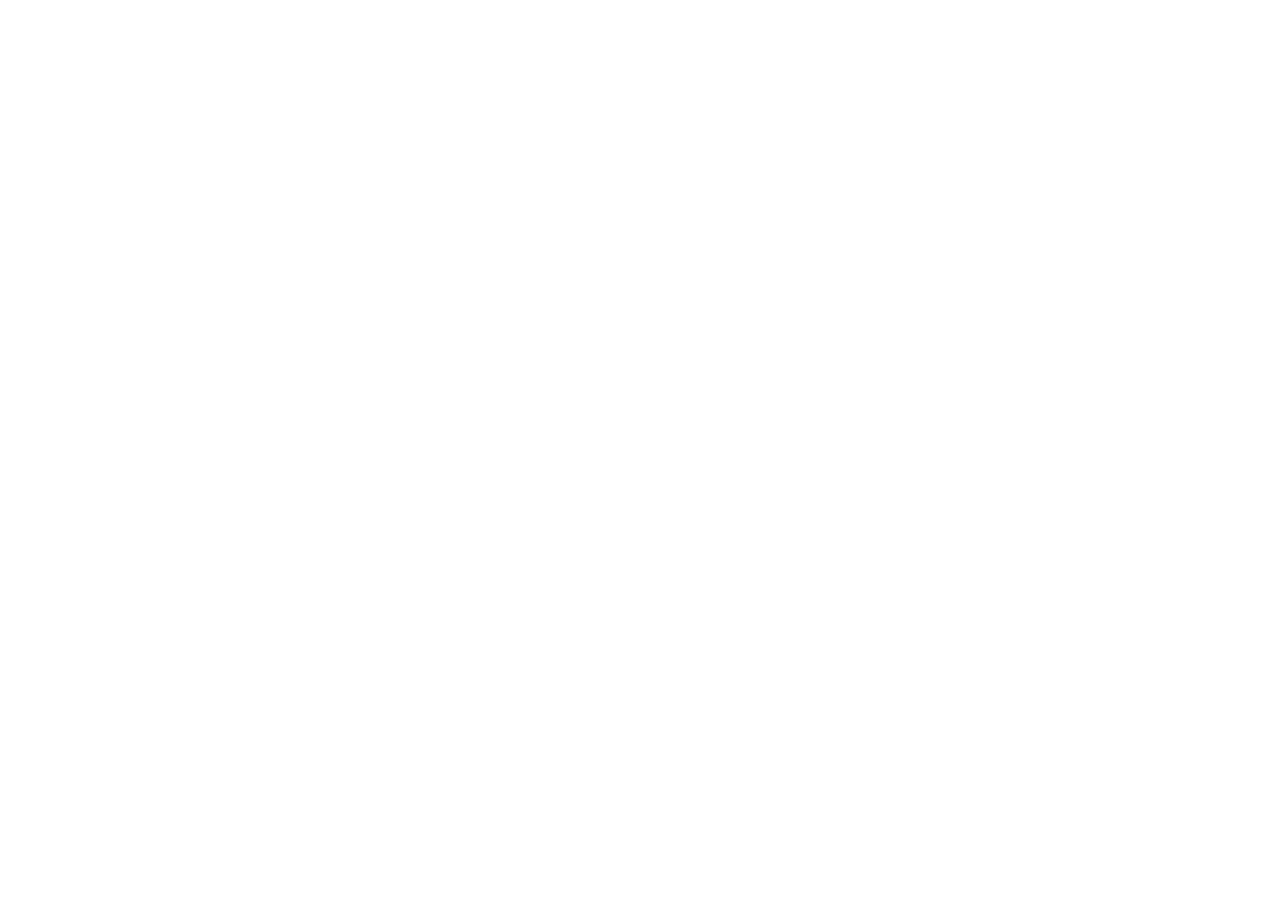
==== add-edit-post.html @ c0cf27da "init commit" ====
<!DOCTYPE html>
<html lang="en">
  <head>
    <meta charset="UTF-8" />
    <meta http-equiv="X-UA-Compatible" content="IE=edge" />
    <meta name="viewport" content="width=device-width, initial-scale=1.0" />
    <title>Add Edit Post</title>
  </head>
  <body></body>
</html>
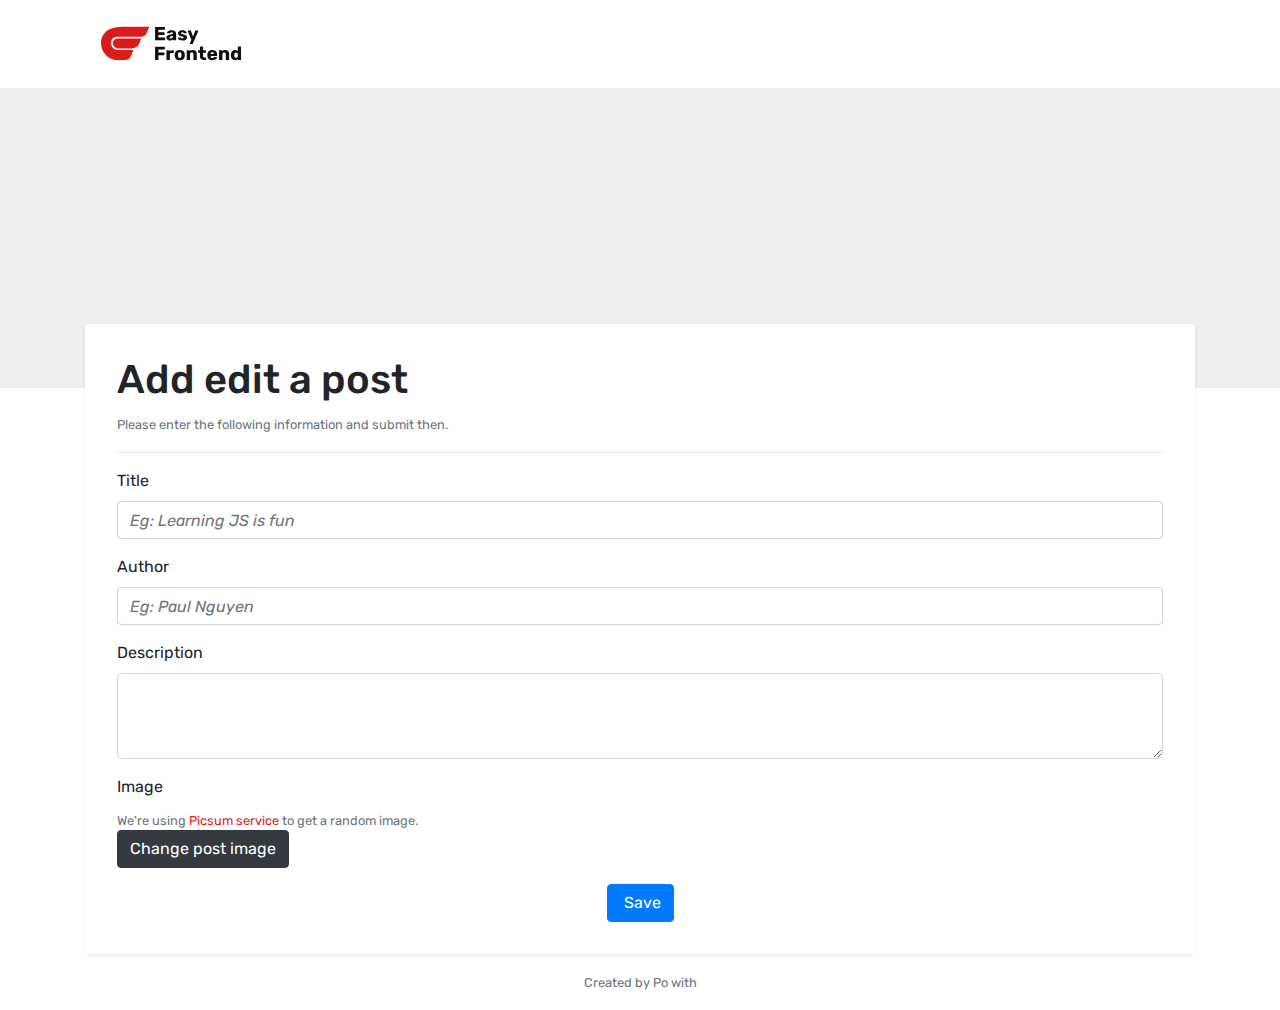
==== commit 99feff03: "Copy-Paste" ====
--- a/add-edit-post.html
+++ b/add-edit-post.html
@@ -2,9 +2,131 @@
 <html lang="en">
   <head>
     <meta charset="UTF-8" />
-    <meta http-equiv="X-UA-Compatible" content="IE=edge" />
     <meta name="viewport" content="width=device-width, initial-scale=1.0" />
-    <title>Add Edit Post</title>
+    <meta http-equiv="X-UA-Compatible" content="ie=edge" />
+    <title>Add edit post</title>
+
+    <link rel="shortcut icon" href="images/favicon.png" type="image/png" />
+
+    <!-- Bootstrap CSS -->
+    <link
+      rel="stylesheet"
+      href="https://stackpath.bootstrapcdn.com/bootstrap/4.3.1/css/bootstrap.min.css"
+      integrity="sha384-ggOyR0iXCbMQv3Xipma34MD+dH/1fQ784/j6cY/iJTQUOhcWr7x9JvoRxT2MZw1T"
+      crossorigin="anonymous"
+    />
+
+    <!-- Font awesome -->
+    <link
+      rel="stylesheet"
+      href="https://use.fontawesome.com/releases/v5.8.2/css/all.css"
+      integrity="sha384-oS3vJWv+0UjzBfQzYUhtDYW+Pj2yciDJxpsK1OYPAYjqT085Qq/1cq5FLXAZQ7Ay"
+      crossorigin="anonymous"
+    />
+
+    <!-- Use font Rubik -->
+    <link href="https://fonts.googleapis.com/css?family=Rubik&display=swap" rel="stylesheet" />
+
+    <!-- Internal CSS -->
+    <link rel="stylesheet" href="style/main.css" />
+    <link rel="stylesheet" href="style/post-detail.css" />
+    <link rel="stylesheet" href="style/add-edit-post.css" />
   </head>
-  <body></body>
+
+  <body>
+    <header>
+      <!-- Navigation
+      - Please note that we use an empty item to make sure that we always have 3 flex-items
+        so logo is at centered, and the left and the right item can be optional by leaving it empty
+    -->
+      <nav class="top-nav shadow-sm py-3">
+        <div class="container">
+          <ul class="nav justify-content-between align-items-center">
+            <li class="nav-item">
+              <a class="nav-link" href=".">
+                <img class="nav__logo" src="images/logo.svg" alt="Logo Nordic Coder" />
+              </a>
+            </li>
+
+            <li class="nav-item">
+              <a id="goToDetailPageLink" class="nav-link" href="#"></a>
+            </li>
+          </ul>
+        </div>
+      </nav>
+    </header>
+
+    <main>
+      <section id="postHeroImage" class="hero"></section>
+
+      <section class="post-detail">
+        <div class="container">
+          <div class="post-detail-main shadow-sm">
+            <div class="post-title-wrapper">
+              <h1 id="postDetailTitle">Add edit a post</h1>
+
+              <p>
+                <small class="text-muted"
+                  >Please enter the following information and submit then.</small
+                >
+              </p>
+            </div>
+
+            <form id="postForm" class="post-form">
+              <div class="form-group">
+                <label for="postTitle">Title</label>
+                <input
+                  type="text"
+                  class="form-control"
+                  name="title"
+                  placeholder="Eg: Learning JS is fun"
+                />
+                <div class="invalid-feedback">
+                  Ooops! Please write a nice title for your post &gt;.&lt;
+                </div>
+              </div>
+
+              <div class="form-group">
+                <label for="postAuthor">Author</label>
+                <input
+                  type="text"
+                  class="form-control"
+                  name="author"
+                  placeholder="Eg: Paul Nguyen"
+                />
+                <div class="invalid-feedback">Please enter author of this post!</div>
+              </div>
+
+              <div class="form-group">
+                <label for="postDescription">Description</label>
+                <textarea class="form-control" name="description" rows="3"></textarea>
+              </div>
+
+              <div class="form-group">
+                <label for="postChangeImage">Image</label>
+                <small id="passwordHelpBlock" class="form-text text-muted">
+                  We&apos;re using
+                  <a href="https://picsum.photos">Picsum service</a> to get a random image.
+                </small>
+                <button type="button" id="postChangeImage" class="btn btn-dark">
+                  Change post image
+                </button>
+              </div>
+
+              <div class="text-center">
+                <button class="btn btn-primary"><i class="fas fa-save mr-1"></i> Save</button>
+              </div>
+            </form>
+          </div>
+        </div>
+      </section>
+    </main>
+
+    <footer class="text-center text-muted py-3">
+      <small>Created by Po with <i class="fas fa-heart"></i></small>
+    </footer>
+
+    <!-- Scripts should be placed here to prevent blocking render UI -->
+    <script type="module" src="js/add-edit-post.mjs"></script>
+  </body>
 </html>
--- a/style/main.css
+++ b/style/main.css
@@ -0,0 +1,75 @@
+* {
+  padding: 0;
+  margin: 0;
+  box-sizing: border-box;
+}
+
+body {
+  /* Make footer always at bottom of our screen */
+  display: flex;
+  flex-flow: column;
+  min-height: 100vh;
+
+  font-family: "Rubik", sans-serif;
+}
+
+body > main {
+  flex: 1 1 auto;
+}
+
+:root {
+  --primary-color: #dc1b1b;
+}
+
+/* Override link style */
+a {
+  color: var(--primary-color);
+}
+
+a:hover {
+  color: var(--primary-color);
+  opacity: 0.8;
+}
+
+a > i {
+  transition: all 0.25s;
+}
+
+a:hover > i {
+  transform: rotate(90deg);
+}
+
+/* Add underline for all h1 */
+h1.with-underline {
+  position: relative;
+  margin-bottom: 3rem;
+}
+
+h1.with-underline::after {
+  content: "";
+  position: absolute;
+  top: calc(100% + 0.5rem);
+  left: 0;
+  right: 0;
+
+  width: 5rem;
+  height: 0.25rem;
+  margin: 0 auto;
+  border-radius: 0.25rem;
+
+  background-color: #444;
+}
+
+/* Reset ul style */
+ul {
+  list-style-type: none;
+}
+
+::placeholder {
+  font-style: italic;
+}
+
+.nav .nav__logo {
+  height: 40px;
+  width: auto;
+}
--- a/style/post-detail.css
+++ b/style/post-detail.css
@@ -0,0 +1,26 @@
+
+section.hero {
+  height: 300px;
+  background: #eee;
+  background-size: cover;
+  background-position: center;
+  background-repeat: no-repeat;
+}
+
+.post-detail .post-detail-main {
+  margin-top: -4rem;
+  padding: 2rem;
+  border-radius: .25rem;
+  background-color: white;
+}
+
+.post-detail .post-title-wrapper {
+  margin-bottom: 1rem;
+  border-bottom: 1px solid rgba(0, 0, 0, .1);
+}
+
+
+.post-detail .post-image {
+  width: 100%;
+  margin-bottom: 1rem;
+}
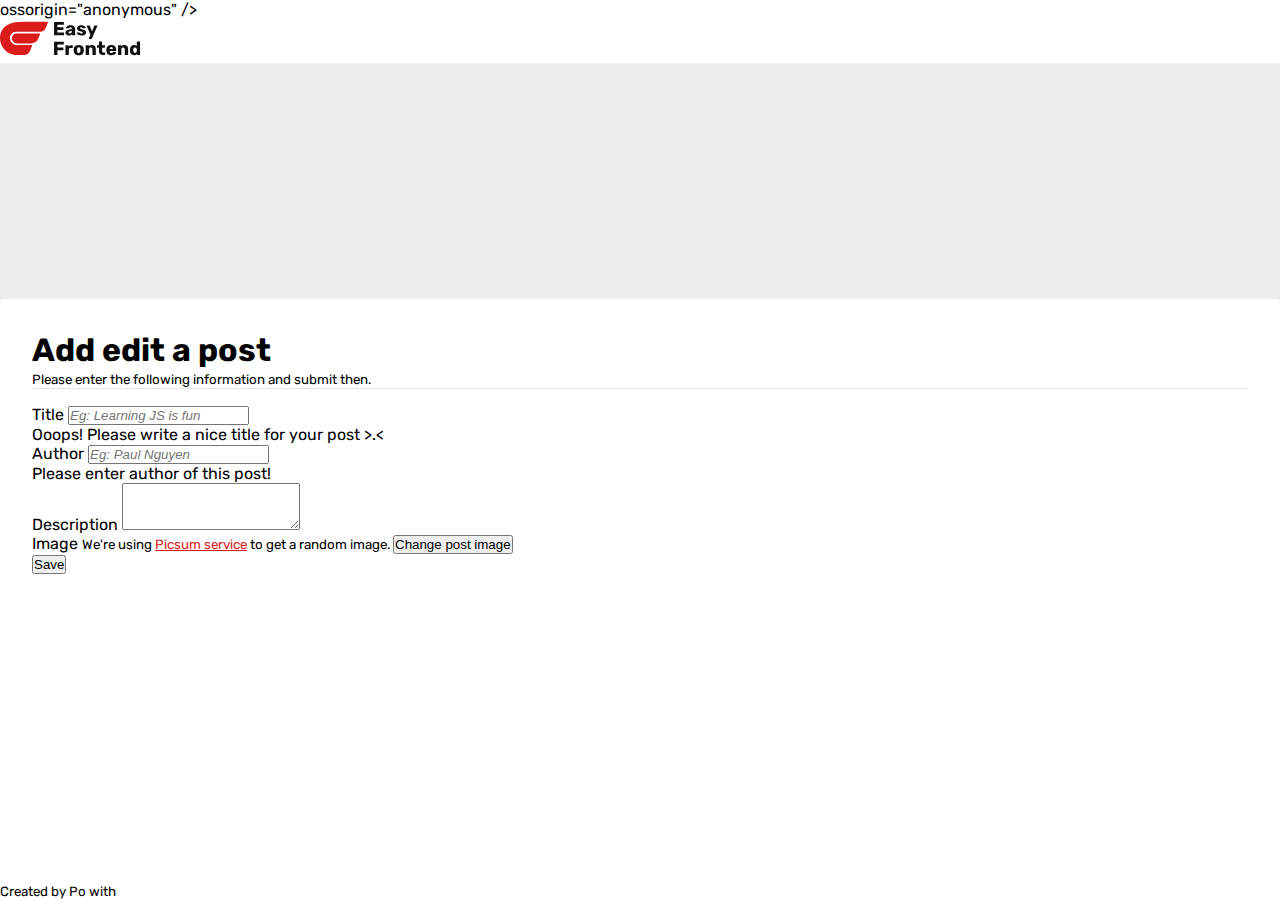
==== commit 33c0b702: "Add Carousel" ====
--- a/add-edit-post.html
+++ b/add-edit-post.html
@@ -10,11 +10,12 @@
 
     <!-- Bootstrap CSS -->
     <link
+      href="https://cdn.jsdelivr.net/npm/bootstrap@5.1.3/dist/css/bootstrap.min.css"
       rel="stylesheet"
-      href="https://stackpath.bootstrapcdn.com/bootstrap/4.3.1/css/bootstrap.min.css"
-      integrity="sha384-ggOyR0iXCbMQv3Xipma34MD+dH/1fQ784/j6cY/iJTQUOhcWr7x9JvoRxT2MZw1T"
+      integrity="sha384-1BmE4kWBq78iYhFldvKuhfTAU6auU8tT94WrHftjDbrCEXSU1oBoqyl2QvZ6jIW3"
       crossorigin="anonymous"
     />
+    ossorigin="anonymous" />
 
     <!-- Font awesome -->
     <link
@@ -28,9 +29,9 @@
     <link href="https://fonts.googleapis.com/css?family=Rubik&display=swap" rel="stylesheet" />
 
     <!-- Internal CSS -->
-    <link rel="stylesheet" href="style/main.css" />
-    <link rel="stylesheet" href="style/post-detail.css" />
-    <link rel="stylesheet" href="style/add-edit-post.css" />
+    <link rel="stylesheet" href="/style/main.css" />
+    <link rel="stylesheet" href="/style/post-detail.css" />
+    <!-- <link rel="stylesheet" href="style/add-edit-post.css" /> -->
   </head>
 
   <body>
@@ -43,13 +44,13 @@
         <div class="container">
           <ul class="nav justify-content-between align-items-center">
             <li class="nav-item">
-              <a class="nav-link" href=".">
+              <a class="nav__link" href=".">
                 <img class="nav__logo" src="images/logo.svg" alt="Logo Nordic Coder" />
               </a>
             </li>
 
             <li class="nav-item">
-              <a id="goToDetailPageLink" class="nav-link" href="#"></a>
+              <a id="goToDetailPageLink" class="nav__link" href="#"></a>
             </li>
           </ul>
         </div>
@@ -127,6 +128,6 @@
     </footer>
 
     <!-- Scripts should be placed here to prevent blocking render UI -->
-    <script type="module" src="js/add-edit-post.mjs"></script>
+    <!-- <script type="module" src="js/add-edit-post.mjs"></script> -->
   </body>
 </html>
--- a/style/main.css
+++ b/style/main.css
@@ -10,7 +10,7 @@
   flex-flow: column;
   min-height: 100vh;
 
-  font-family: "Rubik", sans-serif;
+  font-family: 'Rubik', sans-serif;
 }
 
 body > main {
@@ -46,7 +46,7 @@
 }
 
 h1.with-underline::after {
-  content: "";
+  content: '';
   position: absolute;
   top: calc(100% + 0.5rem);
   left: 0;
@@ -73,3 +73,9 @@
   height: 40px;
   width: auto;
 }
+.nav .nav__link {
+  text-decoration: none;
+}
+.nav .nav__link > i {
+  margin-right: 5px;
+}
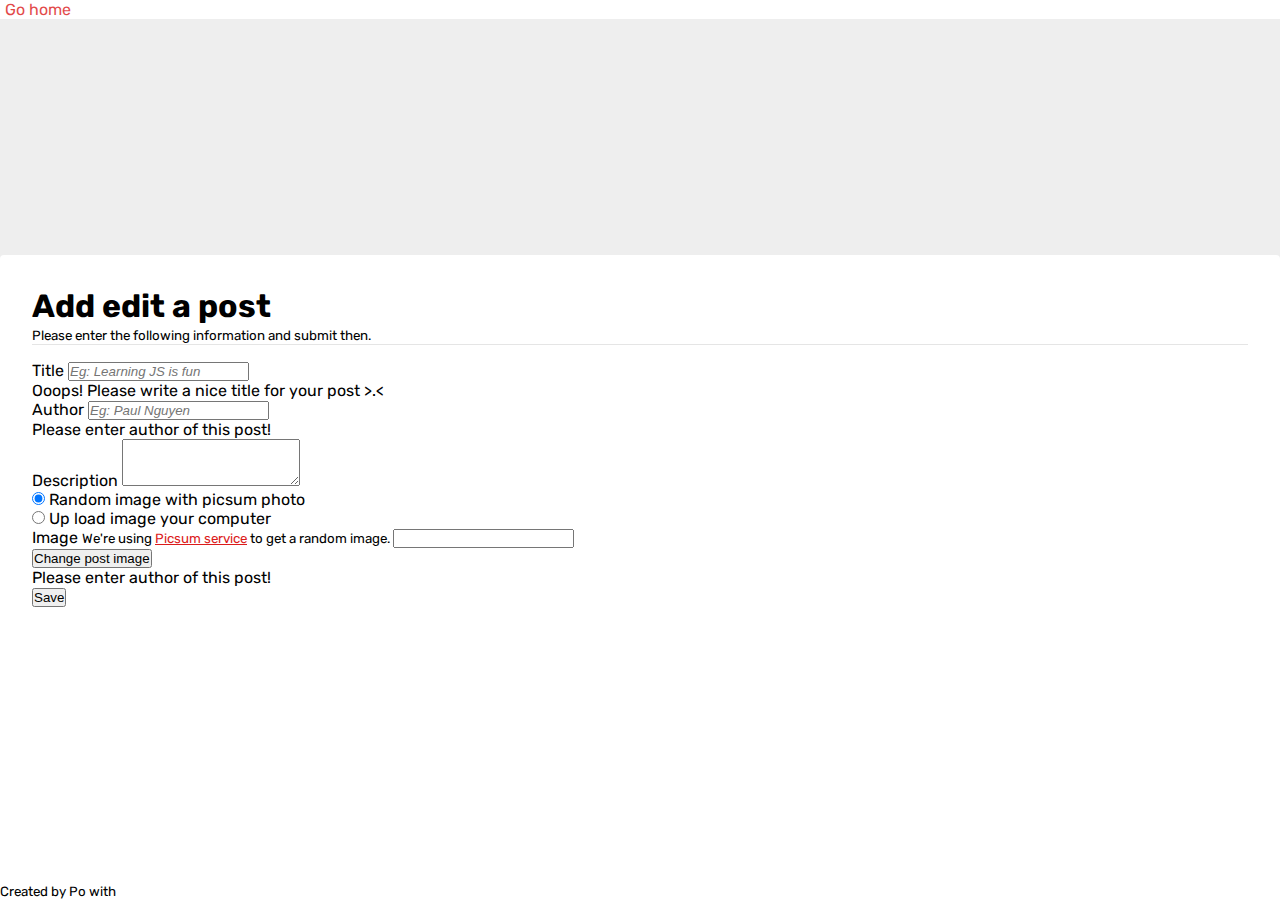
==== commit 8690d80e: "achieve code" ====
--- a/add-edit-post.html
+++ b/add-edit-post.html
@@ -15,7 +15,6 @@
       integrity="sha384-1BmE4kWBq78iYhFldvKuhfTAU6auU8tT94WrHftjDbrCEXSU1oBoqyl2QvZ6jIW3"
       crossorigin="anonymous"
     />
-    ossorigin="anonymous" />
 
     <!-- Font awesome -->
     <link
@@ -44,8 +43,10 @@
         <div class="container">
           <ul class="nav justify-content-between align-items-center">
             <li class="nav-item">
-              <a class="nav__link" href=".">
-                <img class="nav__logo" src="images/logo.svg" alt="Logo Nordic Coder" />
+              <a class="nav__link" href="."
+                ><i class="fas fa-plus-circle mr-1"></i>
+                Go home
+                <!-- <img class="nav__logo" src="images/logo.svg" alt="Logo Nordic Coder" /> -->
               </a>
             </li>
 
@@ -73,8 +74,8 @@
               </p>
             </div>
 
-            <form id="postForm" class="post-form">
-              <div class="form-group">
+            <form id="postForm" class="post-form" novalidate>
+              <div class="form-group mb-3">
                 <label for="postTitle">Title</label>
                 <input
                   type="text"
@@ -87,7 +88,7 @@
                 </div>
               </div>
 
-              <div class="form-group">
+              <div class="form-group mb-3">
                 <label for="postAuthor">Author</label>
                 <input
                   type="text"
@@ -98,24 +99,63 @@
                 <div class="invalid-feedback">Please enter author of this post!</div>
               </div>
 
-              <div class="form-group">
+              <div class="form-group mb-3">
                 <label for="postDescription">Description</label>
                 <textarea class="form-control" name="description" rows="3"></textarea>
               </div>
 
-              <div class="form-group">
+              <div class="mb-3">
+                <div class="form-check">
+                  <input
+                    class="form-check-input"
+                    type="radio"
+                    name="imageSource"
+                    id="imageSourceRandom"
+                    value="picsum"
+                    checked
+                  />
+                  <label class="form-check-label" for="imageSourceRandom">
+                    Random image with picsum photo
+                  </label>
+                </div>
+                <div class="form-check">
+                  <input
+                    class="form-check-input"
+                    type="radio"
+                    name="imageSource"
+                    id="imageSourceUpload"
+                    value="upload"
+                  />
+                  <label class="form-check-label" for="imageSourceUpload">
+                    Up load image your computer
+                  </label>
+                </div>
+              </div>
+
+              <div class="input-group mb-3" data-id="imageSource" data-value="upload" hidden>
+                <input type="file" name="image" class="form-control" id="inputUploadImage" />
+                <label class="input-group-text" for="inputUploadImage">Upload</label>
+                <div class="invalid-feedback"></div>
+              </div>
+              <div class="form-group mb-3" data-id="imageSource" data-value="picsum">
                 <label for="postChangeImage">Image</label>
                 <small id="passwordHelpBlock" class="form-text text-muted">
                   We&apos;re using
                   <a href="https://picsum.photos">Picsum service</a> to get a random image.
                 </small>
-                <button type="button" id="postChangeImage" class="btn btn-dark">
-                  Change post image
-                </button>
+                <input type="text" class="d-none" name="imageUrl" />
+                <div>
+                  <button type="button" id="postChangeImage" class="btn btn-dark">
+                    Change post image
+                  </button>
+                </div>
+                <div class="invalid-feedback">Please enter author of this post!</div>
               </div>
 
               <div class="text-center">
-                <button class="btn btn-primary"><i class="fas fa-save mr-1"></i> Save</button>
+                <button id="btnSave" class="btn btn-primary">
+                  <i class="fas fa-save mr-1"></i> Save
+                </button>
               </div>
             </form>
           </div>
@@ -128,6 +168,6 @@
     </footer>
 
     <!-- Scripts should be placed here to prevent blocking render UI -->
-    <!-- <script type="module" src="js/add-edit-post.mjs"></script> -->
+    <script type="module" src="/js/add-edit-post.js"></script>
   </body>
 </html>
